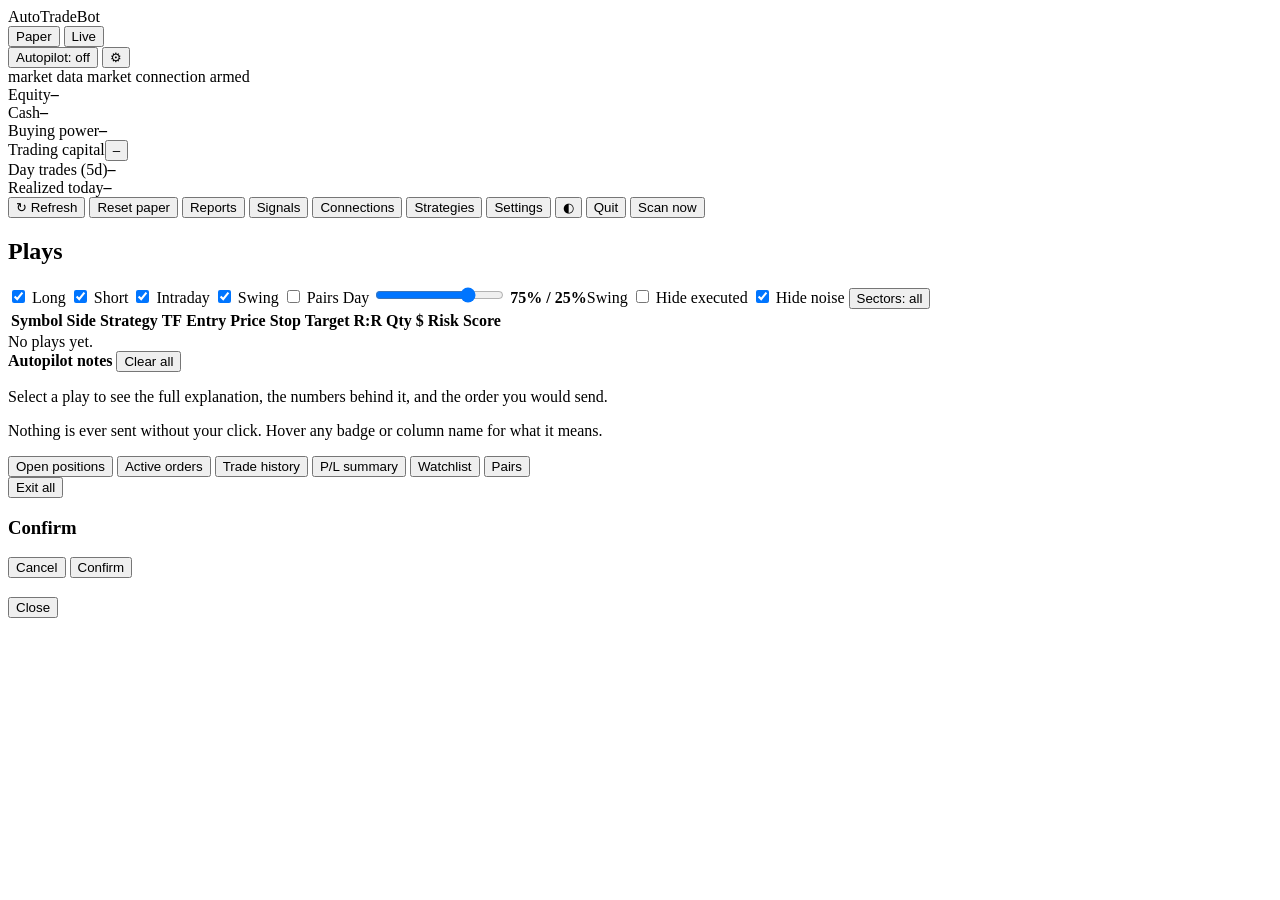
==== tos_bot/web/index.html @ 3ff0317b "A market price for every play, fetched again by Refresh; the Autopilot bar says when a cap is full *" ====
<!doctype html>
<html lang="en">
<head>
  <meta charset="utf-8" />
  <meta name="viewport" content="width=device-width, initial-scale=1" />
  <meta name="color-scheme" content="dark light" />
  <title>AutoTradeBot</title>
  <script>
    // pick the theme before first paint: your saved choice, else the OS setting
    (function () {
      var t = null;
      try { t = localStorage.getItem("atb-theme"); } catch (e) { }
      if (t !== "light" && t !== "dark")
        t = window.matchMedia && matchMedia("(prefers-color-scheme: light)").matches ? "light" : "dark";
      document.documentElement.dataset.theme = t;
    })();
  </script>
  <link rel="stylesheet" href="/static/styles.css" />
</head>
<body>
  <div id="quit-banner" class="banner quit hidden" role="status"></div>
  <div id="conn-banner" class="banner hidden"></div>
  <div id="records-banner" class="banner hidden" role="alert"></div>

  <header class="topbar">
    <div class="brand">AutoTradeBot</div>
    <div class="mode-switch lockable" id="mode-switch">
      <button class="seg" data-mode="paper">Paper</button>
      <button class="seg" data-mode="live">Live</button>
    </div>
    <div class="autopilot-ctl lockable" id="autopilot-ctl">
      <button id="ap-toggle" class="ap-btn" title="Hands-off ENTRY. Exits are always automatic.">Autopilot: off</button>
      <button id="ap-cfg" class="ghost mini" title="Autopilot settings">&#9881;</button>
    </div>
    <div class="statuses">
      <span class="pill" id="pill-market">market</span>
      <span class="pill" id="pill-data">data</span>
      <span class="pill hidden" id="pill-regime">market</span>
      <span class="pill clickable" id="pill-conn" role="button" tabindex="0">connection</span>
      <span class="pill hidden" id="pill-armed"
        title="LIVE only: the engine will route orders you approve. It disarms if account equity falls below the configured floor.">armed</span>
    </div>
    <div class="acct">
      <div><label>Equity</label><b id="a-equity">&ndash;</b></div>
      <div><label>Cash</label><b id="a-cash">&ndash;</b></div>
      <div><label>Buying power</label><b id="a-bp">&ndash;</b></div>
      <div><label data-term="capital">Trading capital</label><button id="btn-capital" class="capital-btn lockable">&ndash;</button></div>
      <div><label>Day trades (5d)</label><b id="a-dt">&ndash;</b></div>
      <div><label>Realized today</label><b id="a-pnl-today">&ndash;</b></div>
    </div>
    <div class="actions">
      <button id="btn-refresh" class="ghost" title="Re-pull the account, positions and orders, and fetch fresh prices for the plays and positions">&#8635; Refresh</button>
      <button id="btn-reset-paper" class="ghost lockable hidden" title="Reset the simulator balance">Reset paper</button>
      <button id="btn-reports" class="ghost reports-btn" title="Each session's report: the market's biggest movers and why, what the bot made of them, its trades and mistakes">Reports<span id="reports-dot" class="dot hidden" aria-label="new report"></span></button>
      <button id="btn-signals" class="ghost" title="Insider trades and company news: where they come from, what they say, what they do to plays">Signals</button>
      <button id="btn-connections" class="ghost" title="IB Gateway and where orders go">Connections</button>
      <button id="btn-strategies" class="ghost" title="Switch setups on or off and set their weight">Strategies</button>
      <button id="btn-settings" class="ghost" title="When the scans run and how big the hot list and buffers are">Settings</button>
      <button id="btn-theme" class="ghost icon" title="Switch light / dark">&#9680;</button>
      <button id="btn-quit" class="ghost danger-ghost" title="Quit the app - open positions are handled first">Quit</button>
      <button id="btn-scan" class="lockable" title="Rescan the hot list and the next buffer names now">Scan now</button>
    </div>
  </header>

  <main>
    <section class="plays">
      <div class="section-head">
        <h2>Plays <span class="muted" id="plays-count"></span></h2>
        <div class="filters" title="These filters also decide what the bot scans for and trades">
          <label class="lockable" data-term="long"><input type="checkbox" id="f-long" checked /> Long</label>
          <label class="lockable" data-term="short"><input type="checkbox" id="f-short" checked /> Short</label>
          <label class="lockable" data-term="intraday"><input type="checkbox" id="f-intraday" checked /> Intraday</label>
          <label class="lockable" data-term="swing"><input type="checkbox" id="f-swing" checked /> Swing</label>
          <label class="lockable" data-term="pairs"><input type="checkbox" id="f-pairs" /> Pairs</label>
          <span class="split-ctl lockable hidden" id="split-ctl" data-term="split">
            <span class="muted">Day</span>
            <input type="range" id="split-range" min="0" max="100" step="5" value="75" aria-label="Share of trading capital for day trades" />
            <b id="split-label">75% / 25%</b><span class="muted">Swing</span>
          </span>
          <span class="badge warn hidden" id="split-warn"></span>
          <label data-term="hide_done"><input type="checkbox" id="f-hide-done" /> Hide executed</label>
          <label data-term="hide_noisy"><input type="checkbox" id="f-hide-noisy" checked /> Hide noise</label>
          <button id="btn-sectors" class="ghost mini lockable">Sectors: all</button>
          <span class="muted scan-meta" id="scan-meta"></span>
        </div>
      </div>
      <div class="table-wrap">
        <table id="plays-table">
          <thead>
            <tr>
              <th data-term="symbol">Symbol</th><th data-term="side">Side</th>
              <th data-term="strategy_col">Strategy</th><th data-term="tf">TF</th>
              <th class="num" data-term="entry">Entry</th><th class="num" data-term="last">Price</th><th class="num" data-term="stop">Stop</th>
              <th class="num" data-term="target">Target</th><th class="num" data-term="rr">R:R</th>
              <th class="num" data-term="qty">Qty</th><th class="num" data-term="risk">$ Risk</th>
              <th class="num" data-term="score">Score</th><th></th>
            </tr>
          </thead>
          <tbody id="plays-body"></tbody>
        </table>
        <div id="plays-empty" class="empty">No plays yet.</div>
      </div>
    </section>

    <aside class="detail" id="detail">
      <section id="ap-notes" class="ap-notes hidden" aria-live="polite">
        <div class="ap-notes-head"><b>Autopilot notes <span class="muted" id="ap-notes-count"></span></b>
          <button class="ghost mini" id="ap-notes-clear">Clear all</button></div>
        <div id="ap-notes-list"></div>
      </section>
      <div class="detail-empty" id="detail-empty">
        <p>Select a play to see the full explanation, the numbers behind it, and the order you would send.</p>
        <p class="muted">Nothing is ever sent without your click. Hover any badge or column name for what it means.</p>
      </div>
      <div id="detail-body" class="hidden"></div>
    </aside>
  </main>

  <section class="blotter">
    <div class="section-head">
      <div class="tabs">
        <button class="tab active" data-tab="open">Open positions</button>
        <button class="tab" data-tab="orders">Active orders<span id="tab-orders-count"></span></button>
        <button class="tab" data-tab="history">Trade history</button>
        <button class="tab" data-tab="stats">P/L summary</button>
        <button class="tab" data-tab="watchlist">Watchlist</button>
        <button class="tab" data-tab="pairs" title="Pairs trading: two cointegrated stocks, one long and one short">Pairs</button>
      </div>
      <button id="btn-exit-all" class="danger mini hidden" title="Exit every open position at the market">Exit all</button>
    </div>
    <div class="tab-body" id="tab-open"></div>
    <div class="tab-body hidden" id="tab-orders"></div>
    <div class="tab-body hidden" id="tab-history"></div>
    <div class="tab-body hidden" id="tab-stats"></div>
    <div class="tab-body hidden" id="tab-watchlist"></div>
    <div class="tab-body hidden" id="tab-pairs"></div>
  </section>

  <div id="tooltip" class="tooltip hidden" role="tooltip"></div>
  <div id="toasts"></div>

  <div id="modal" class="modal hidden">
    <div class="modal-card">
      <h3 id="modal-title">Confirm</h3>
      <div id="modal-body"></div>
      <div class="modal-actions">
        <button id="modal-cancel" class="ghost">Cancel</button>
        <button id="modal-ok" class="danger">Confirm</button>
      </div>
    </div>
  </div>

  <div id="drawer" class="drawer hidden">
    <div class="drawer-inner" id="drawer-inner">
      <div class="drawer-head"><h3 id="drawer-title"></h3><button id="drawer-close" class="ghost">Close</button></div>
      <div id="drawer-body"></div>
    </div>
  </div>

  <script type="module" src="/static/js/main.js"></script>
</body>
</html>
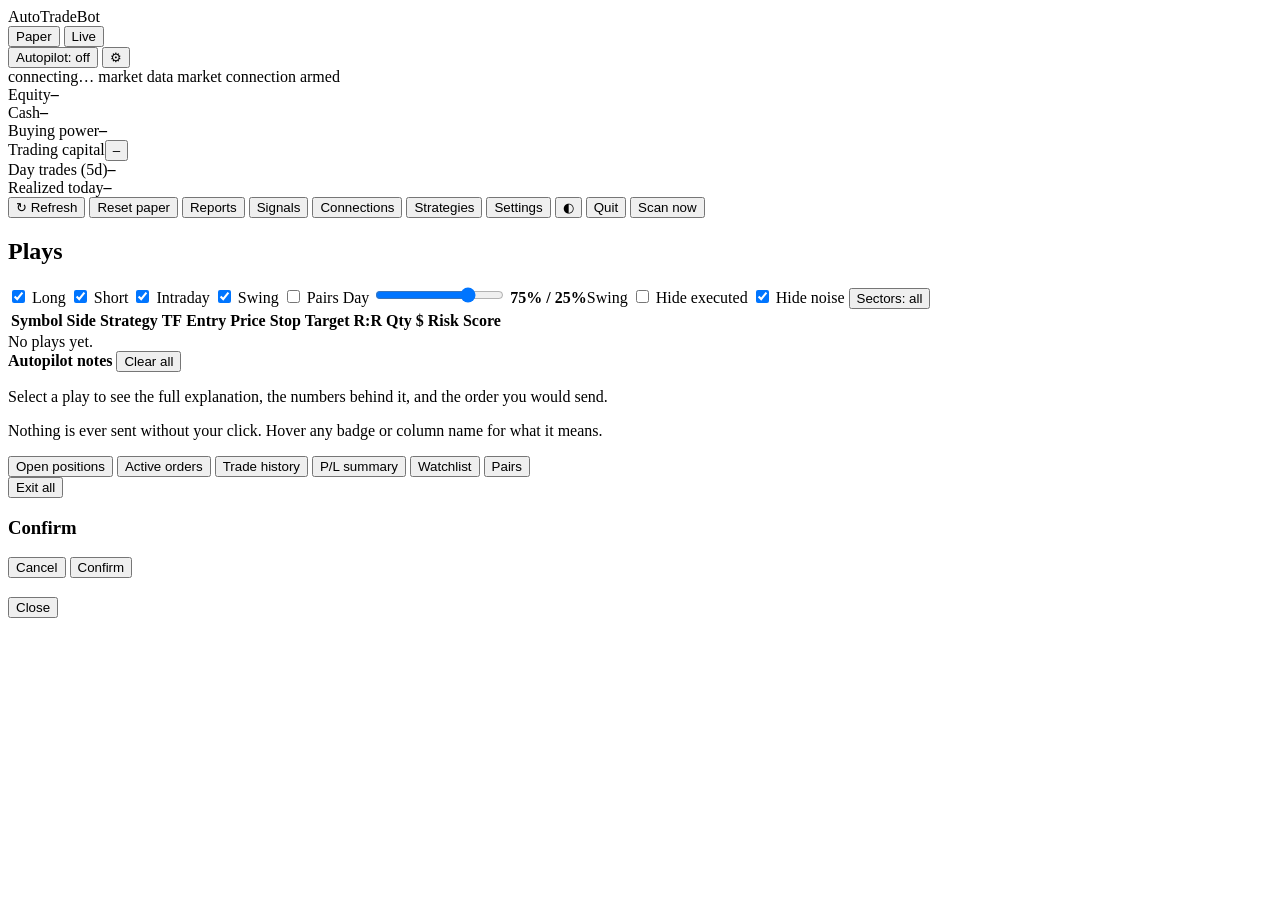
==== commit 8c274c4d: "The dashboard says when it has lost the app: a live pill, then a banner with actions off after 10 s " ====
--- a/tos_bot/web/index.html
+++ b/tos_bot/web/index.html
@@ -19,8 +19,11 @@
 </head>
 <body>
   <div id="quit-banner" class="banner quit hidden" role="status"></div>
+  <div id="offline-banner" class="banner bad hidden" role="alert"></div>
   <div id="conn-banner" class="banner hidden"></div>
   <div id="records-banner" class="banner hidden" role="alert"></div>
+  <div id="armed-banner" class="banner bad hidden" role="alert"></div>
+  <div id="loss-banner" class="banner bad hidden" role="alert"></div>
 
   <header class="topbar">
     <div class="brand">AutoTradeBot</div>
@@ -33,6 +36,7 @@
       <button id="ap-cfg" class="ghost mini" title="Autopilot settings">&#9881;</button>
     </div>
     <div class="statuses">
+      <span class="pill warn" id="pill-live">connecting…</span>
       <span class="pill" id="pill-market">market</span>
       <span class="pill" id="pill-data">data</span>
       <span class="pill hidden" id="pill-regime">market</span>
@@ -61,6 +65,10 @@
       <button id="btn-scan" class="lockable" title="Rescan the hot list and the next buffer names now">Scan now</button>
     </div>
   </header>
+  <div id="ap-strip" class="ap-strip hidden">
+    <span><span id="ap-strip-text" aria-live="polite"></span> <span id="ap-strip-next" class="muted"></span></span>
+    <span id="ap-strip-today" class="ap-today"></span>
+  </div>
 
   <main>
     <section class="plays">
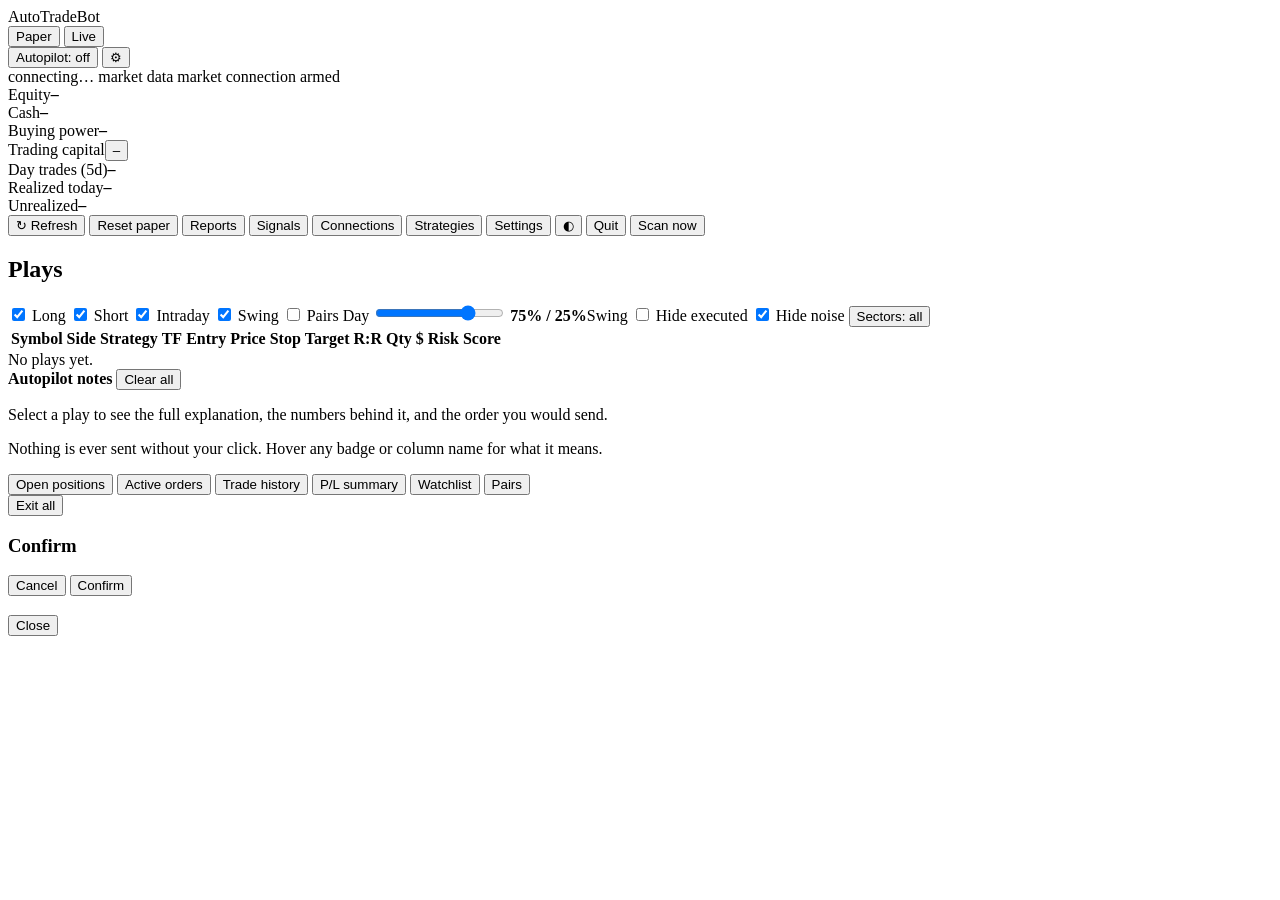
==== commit 436df05a: "The header shows the open positions' unrealized P/L next to today's realized P/L Co-Authored-By: Cla" ====
--- a/tos_bot/web/index.html
+++ b/tos_bot/web/index.html
@@ -51,6 +51,7 @@
       <div><label data-term="capital">Trading capital</label><button id="btn-capital" class="capital-btn lockable">&ndash;</button></div>
       <div><label>Day trades (5d)</label><b id="a-dt">&ndash;</b></div>
       <div><label>Realized today</label><b id="a-pnl-today">&ndash;</b></div>
+      <div><label>Unrealized</label><b id="a-pnl-open">&ndash;</b></div>
     </div>
     <div class="actions">
       <button id="btn-refresh" class="ghost" title="Re-pull the account, positions and orders, and fetch fresh prices for the plays and positions">&#8635; Refresh</button>
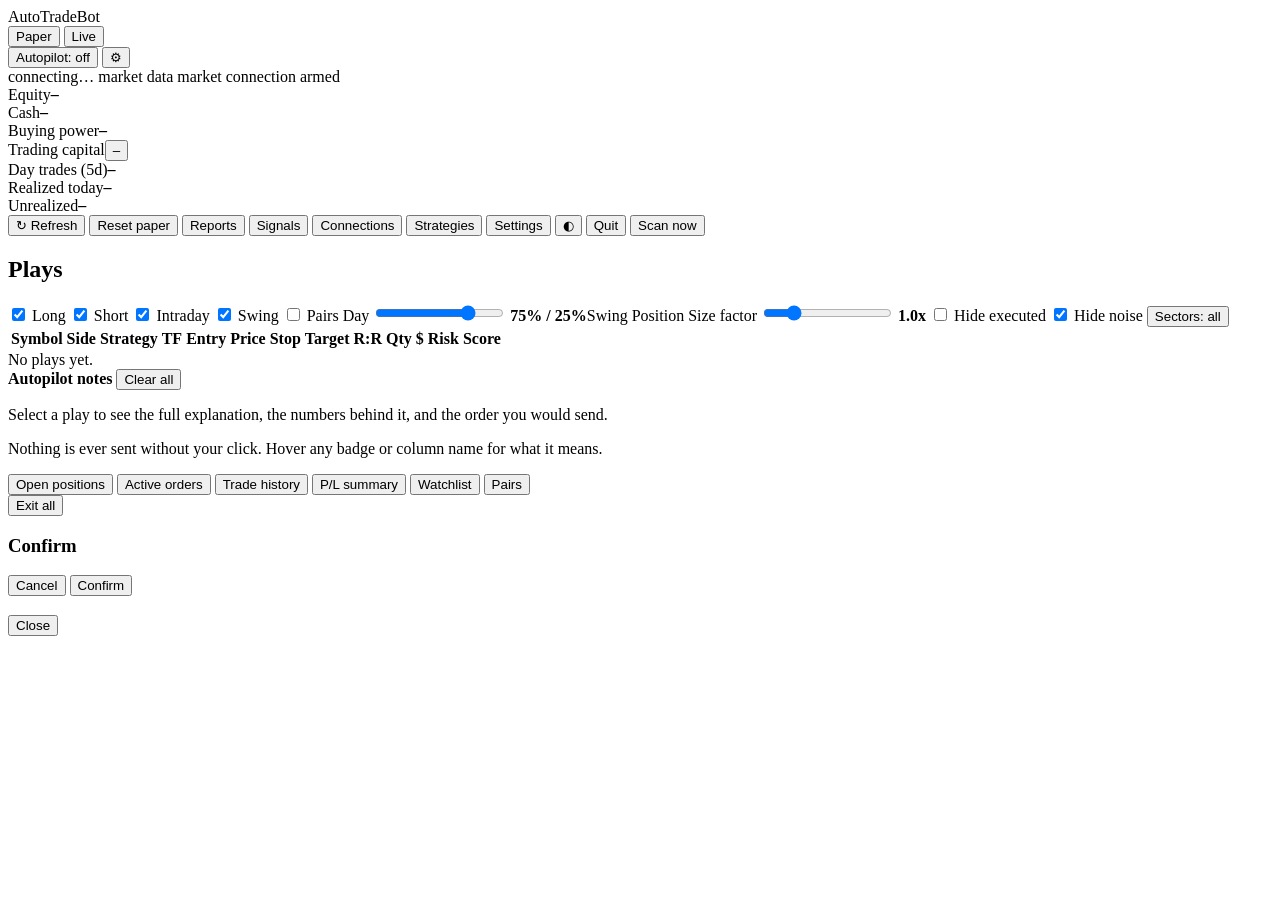
==== commit 3f237db7: "A position size factor over the plays scales every new position from 0 to 5 times the usual size, wi" ====
--- a/tos_bot/web/index.html
+++ b/tos_bot/web/index.html
@@ -5,16 +5,7 @@
   <meta name="viewport" content="width=device-width, initial-scale=1" />
   <meta name="color-scheme" content="dark light" />
   <title>AutoTradeBot</title>
-  <script>
-    // pick the theme before first paint: your saved choice, else the OS setting
-    (function () {
-      var t = null;
-      try { t = localStorage.getItem("atb-theme"); } catch (e) { }
-      if (t !== "light" && t !== "dark")
-        t = window.matchMedia && matchMedia("(prefers-color-scheme: light)").matches ? "light" : "dark";
-      document.documentElement.dataset.theme = t;
-    })();
-  </script>
+  <script src="/static/js/theme.js"></script>
   <link rel="stylesheet" href="/static/styles.css" />
 </head>
 <body>
@@ -87,6 +78,11 @@
             <b id="split-label">75% / 25%</b><span class="muted">Swing</span>
           </span>
           <span class="badge warn hidden" id="split-warn"></span>
+          <span class="split-ctl lockable" id="size-ctl" data-term="size_factor">
+            <span class="muted">Position Size factor</span>
+            <input type="range" id="size-range" min="0" max="5" step="0.1" value="1" aria-label="Position size factor" />
+            <b id="size-label">1.0x</b>
+          </span>
           <label data-term="hide_done"><input type="checkbox" id="f-hide-done" /> Hide executed</label>
           <label data-term="hide_noisy"><input type="checkbox" id="f-hide-noisy" checked /> Hide noise</label>
           <button id="btn-sectors" class="ghost mini lockable">Sectors: all</button>
@@ -128,7 +124,7 @@
   <section class="blotter">
     <div class="section-head">
       <div class="tabs">
-        <button class="tab active" data-tab="open">Open positions</button>
+        <button class="tab active" data-tab="open">Open positions<span id="tab-open-count"></span></button>
         <button class="tab" data-tab="orders">Active orders<span id="tab-orders-count"></span></button>
         <button class="tab" data-tab="history">Trade history</button>
         <button class="tab" data-tab="stats">P/L summary</button>
